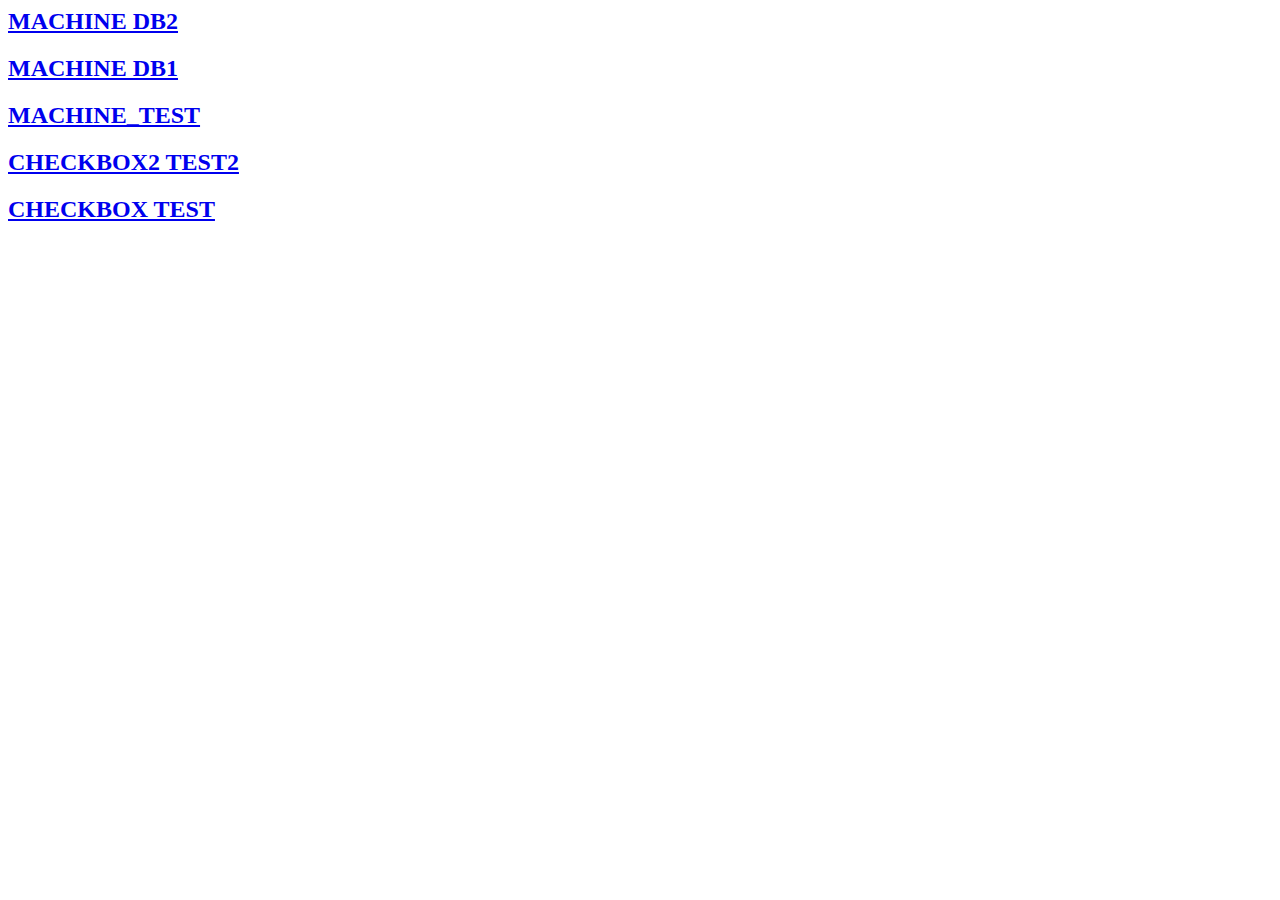
==== pusmain.com/www/html/index.html @ d10ba3af "First Commit" ====
<html>
	<h2><a href = "lxc_DB2.php">MACHINE DB2</a></h2>
	<h2><a href = "lxc_DB.php">MACHINE DB1</a></h2>
	<h2><a href = "lxc_testweek.php">MACHINE_TEST</a></h2>
	<h2><a href = "checkbox2.html">CHECKBOX2 TEST2</a></h2>
	<h2><a href = "checkbox.html">CHECKBOX TEST</a></h2>
</html>
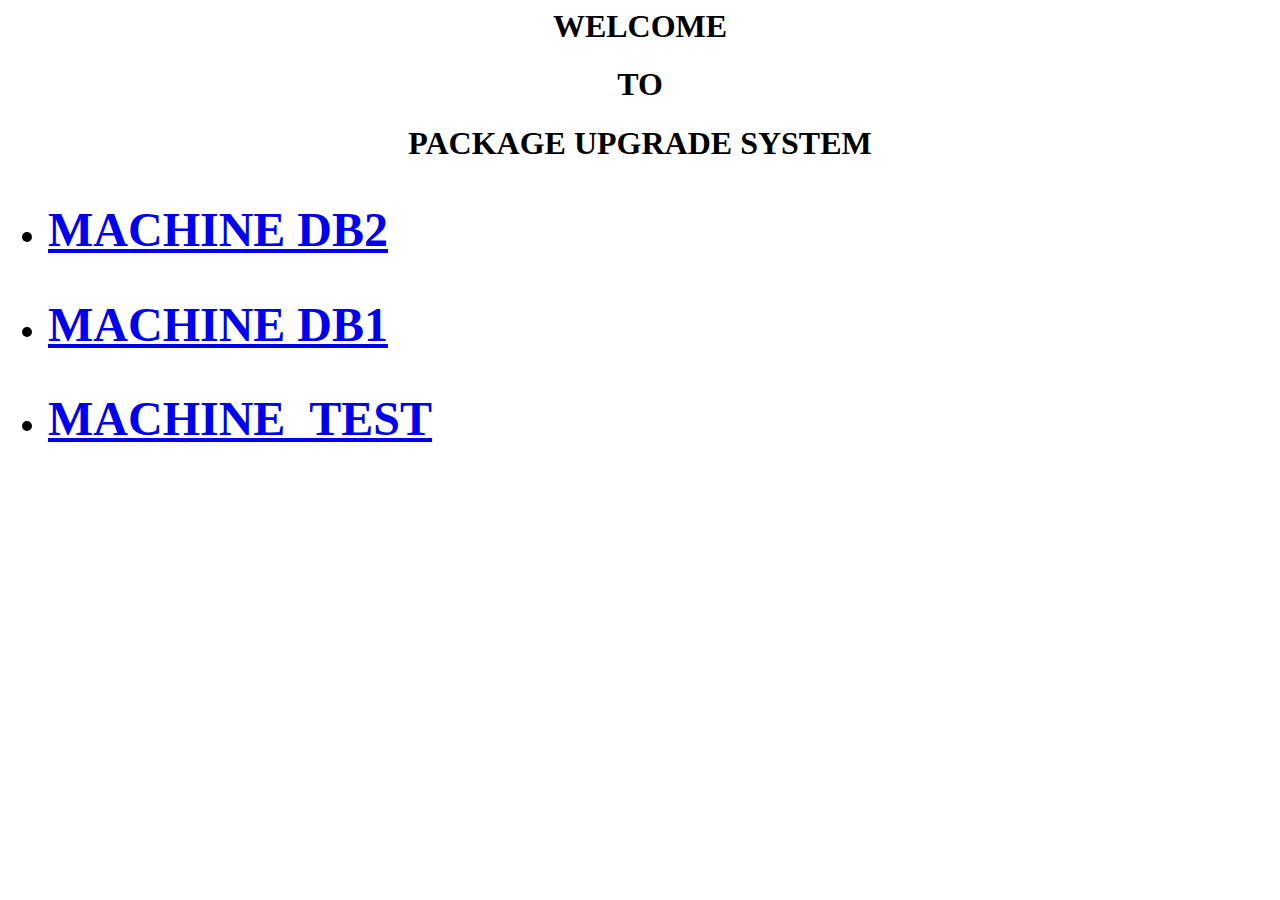
==== commit d442babb: "buttons wornking in lxc_db.php" ====
--- a/pusmain.com/www/html/index.html
+++ b/pusmain.com/www/html/index.html
@@ -1,8 +1,11 @@
 <html>
-	<h2><a href = "lxc_DB2.php">MACHINE DB2</a></h2>
-	<h2><a href = "lxc_DB.php">MACHINE DB1</a></h2>
-	<h2><a href = "lxc_testweek.php">MACHINE_TEST</a></h2>
-	<h2><a href = "checkbox2.html">CHECKBOX2 TEST2</a></h2>
-	<h2><a href = "checkbox.html">CHECKBOX TEST</a></h2>
+	<h1 style="font-family:georgia;" align='center'> WELCOME <h1>
+	<h1 style="font-family:georgia;" align='center'> TO <h1>
+	<h1 style="font-family:georgia;" align='center'> PACKAGE UPGRADE SYSTEM <h1>
+	<ul style="list-style-type:disc">
+		<li><h2><a href = "lxc_DB2.php">MACHINE DB2</a></h2></li>
+		<li><h2><a href = "lxc_DB.php">MACHINE DB1</a></h2></li>
+		<li><h2><a href = "lxc_testweek.php">MACHINE_TEST</a></h2></li>
+	</ul>
 </html>
 
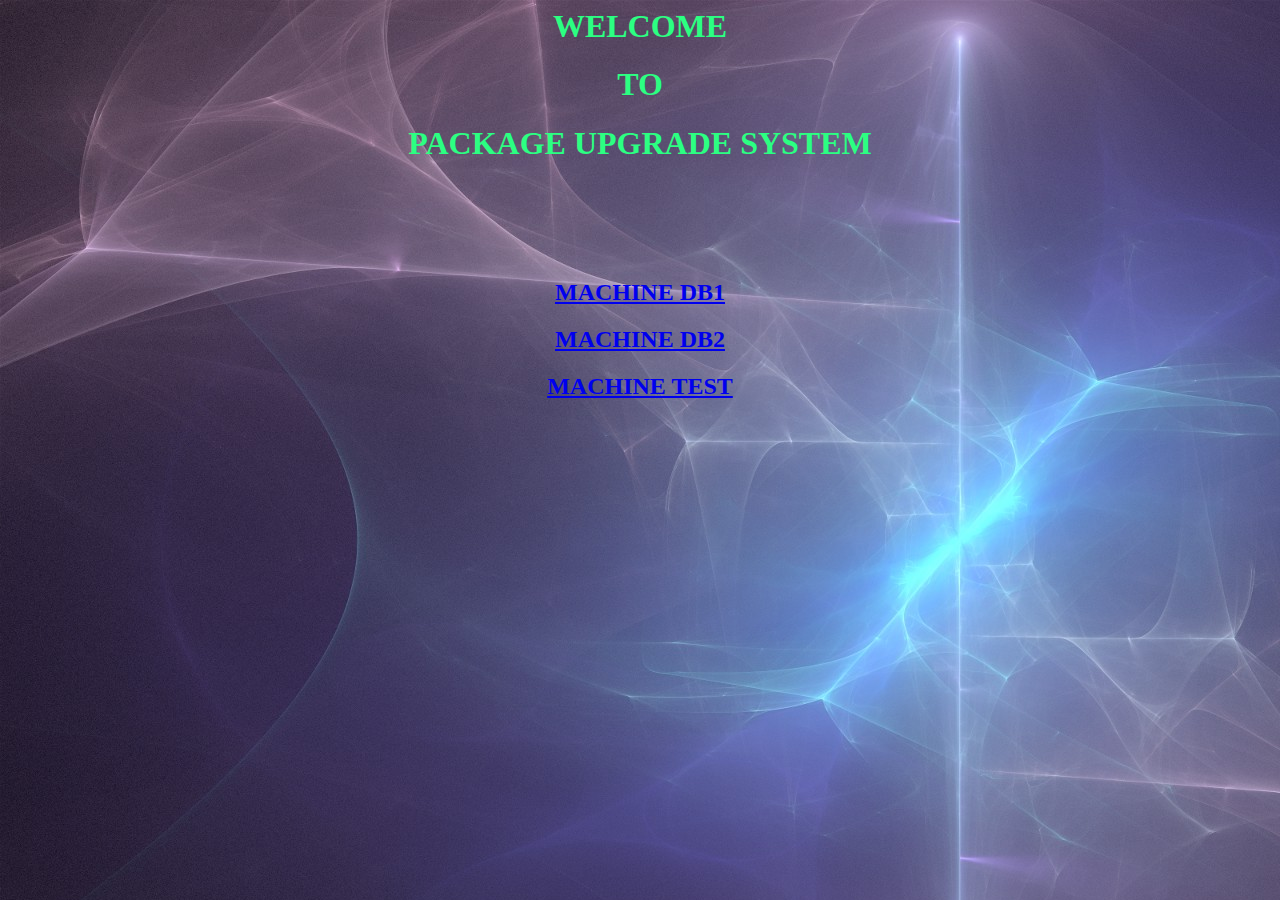
==== commit 272cfe54: "Final" ====
--- a/pusmain.com/www/html/index.html
+++ b/pusmain.com/www/html/index.html
@@ -1,11 +1,15 @@
 <html>
-	<h1 style="font-family:georgia;" align='center'> WELCOME <h1>
-	<h1 style="font-family:georgia;" align='center'> TO <h1>
-	<h1 style="font-family:georgia;" align='center'> PACKAGE UPGRADE SYSTEM <h1>
-	<ul style="list-style-type:disc">
-		<li><h2><a href = "lxc_DB2.php">MACHINE DB2</a></h2></li>
-		<li><h2><a href = "lxc_DB.php">MACHINE DB1</a></h2></li>
-		<li><h2><a href = "lxc_testweek.php">MACHINE_TEST</a></h2></li>
-	</ul>
+	<style>
+        	#heading { color: #2cff82; }
+		a:visited { color: #ffe52c; }
+        </style>
+	<h1 id='heading' style="font-family:georgia;" align='center'> WELCOME <h1>
+	<h1 id='heading' style="font-family:georgia;" align='center'> TO <h1>
+	<h1 id='heading' style="font-family:georgia;" align='center'> PACKAGE UPGRADE SYSTEM <h1>
+	</br></br>
+		<h2 align='center'><a href = "lxc_DB.php">MACHINE DB1</a></h2>
+		<h2 align='center'><a href = "lxc_DB2.php">MACHINE DB2</a></h2>
+		<h2 align='center'><a href = "lxc_testweek.php">MACHINE TEST</a></h2>
+	<body style="background-image:url('bg-img/Site-BG-2.jpg')">
 </html>
 
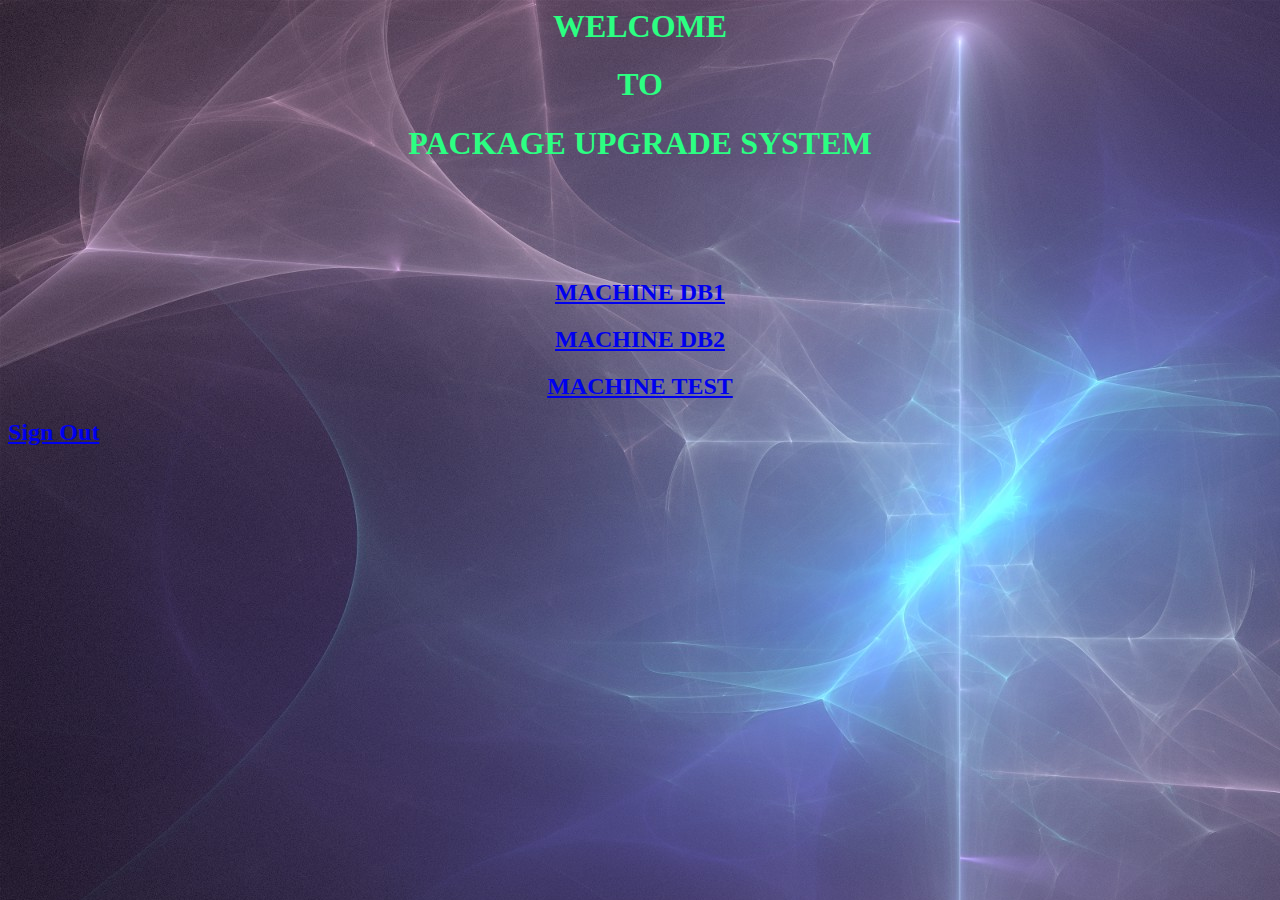
==== commit 0481229b: "This is Final Commit I guess" ====
--- a/pusmain.com/www/html/index.html
+++ b/pusmain.com/www/html/index.html
@@ -11,5 +11,6 @@
 		<h2 align='center'><a href = "lxc_DB2.php">MACHINE DB2</a></h2>
 		<h2 align='center'><a href = "lxc_testweek.php">MACHINE TEST</a></h2>
 	<body style="background-image:url('bg-img/Site-BG-2.jpg')">
+	<h2><a href = "logout.php">Sign Out</a></h2>
 </html>
 
